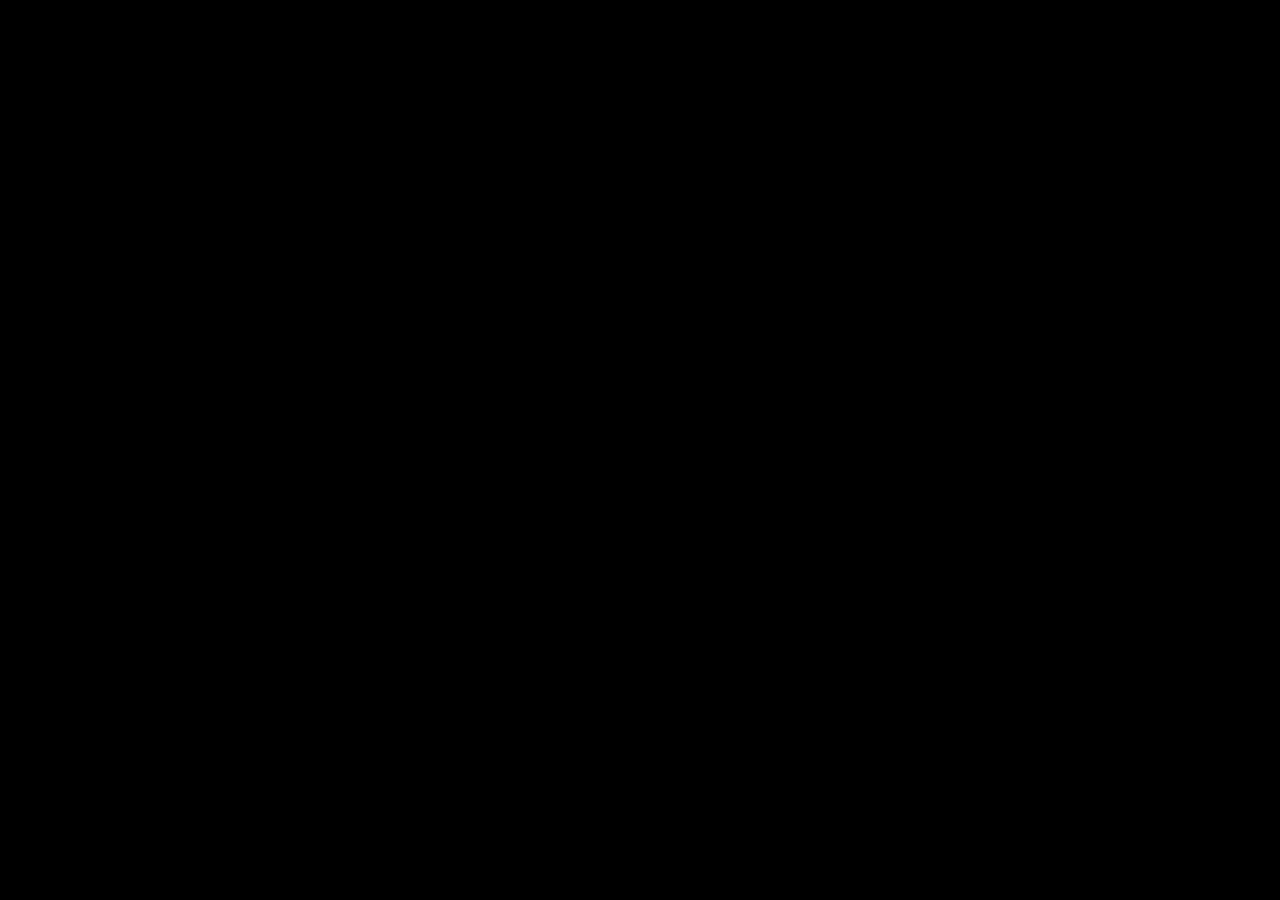
==== grid/index.html @ 849adc60 "add grid" ====
<!DOCTYPE html>
<html>

	<head>
		<title>GridJoe2</title>
		<link rel="stylesheet" type="text/css" href="./css/main.css">
		<script src="https://cdnjs.cloudflare.com/ajax/libs/p5.js/1.9.0/p5.min.js"></script>
		<script type="text/javascript" src="./js/main.js"></script>
	</head>

	<body>
	</body>

</html>
---- grid/css/main.css ----
html, body {
	margin: 0;
	padding: 0;
	background: #000000;
	overflow: hidden;
	height: 100%;
	display: flex;
	justify-content: center;
	align-items: center;
}

canvas {
	display: block;
}
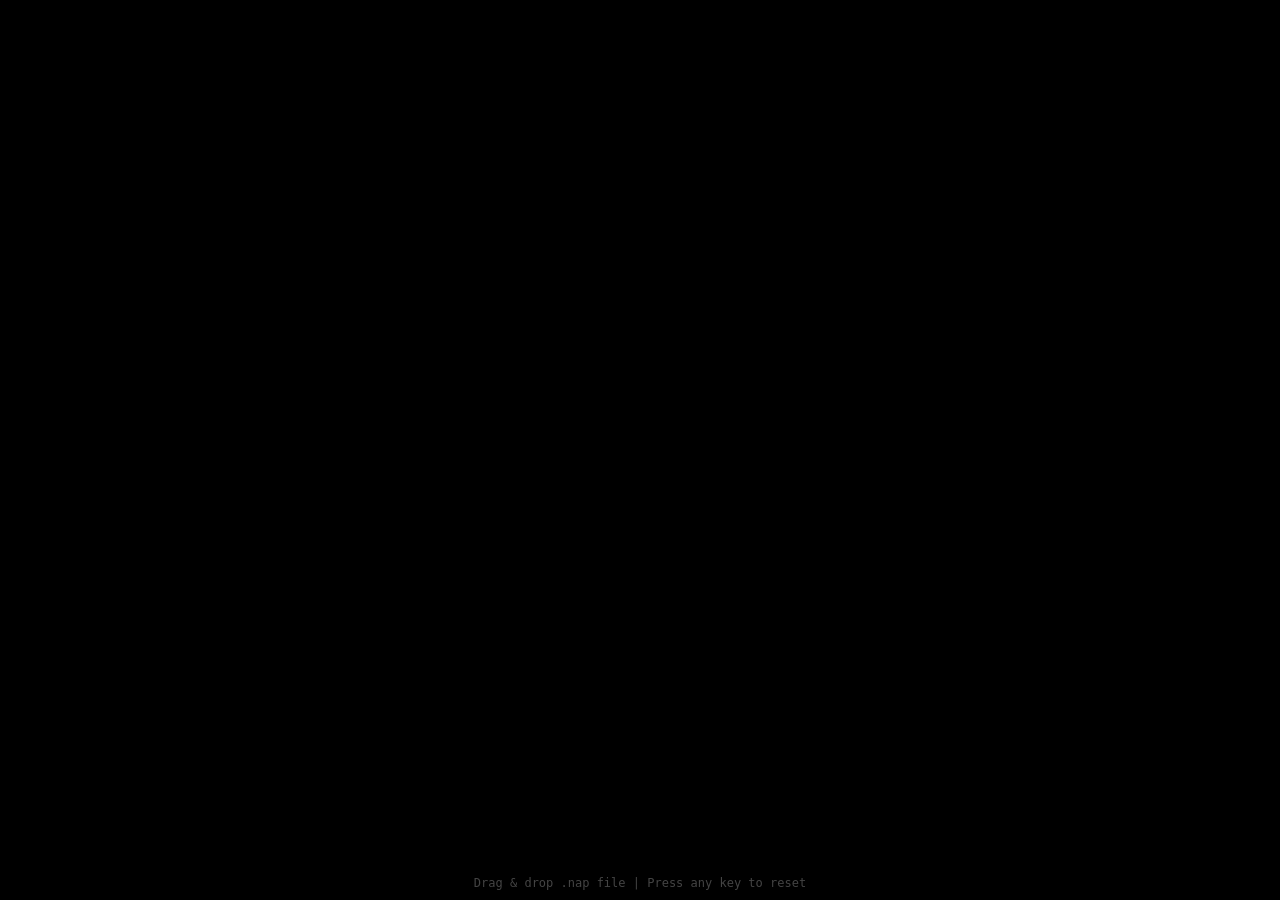
==== commit b7a3eb0e: "grid demo" ====
--- a/grid/index.html
+++ b/grid/index.html
@@ -2,13 +2,17 @@
 <html>
 
 	<head>
-		<title>GridJoe2</title>
+		<title>GridJoe2 + NAPLPS</title>
 		<link rel="stylesheet" type="text/css" href="./css/main.css">
 		<script src="https://cdnjs.cloudflare.com/ajax/libs/p5.js/1.9.0/p5.min.js"></script>
+		<!-- NAPLPS libraries -->
+		<script type="text/javascript" src="../js/telidon/naplps.js"></script>
+		<script type="text/javascript" src="./js/telidon.js"></script>
 		<script type="text/javascript" src="./js/main.js"></script>
 	</head>
 
 	<body>
+		<div id="info">Drag &amp; drop .nap file | Press any key to reset</div>
 	</body>
 
 </html>
--- a/grid/css/main.css
+++ b/grid/css/main.css
@@ -11,4 +11,16 @@
 
 canvas {
 	display: block;
+}
+
+#info {
+	position: fixed;
+	bottom: 10px;
+	left: 50%;
+	transform: translateX(-50%);
+	color: #444;
+	font-family: monospace;
+	font-size: 12px;
+	pointer-events: none;
+	z-index: 100;
 }
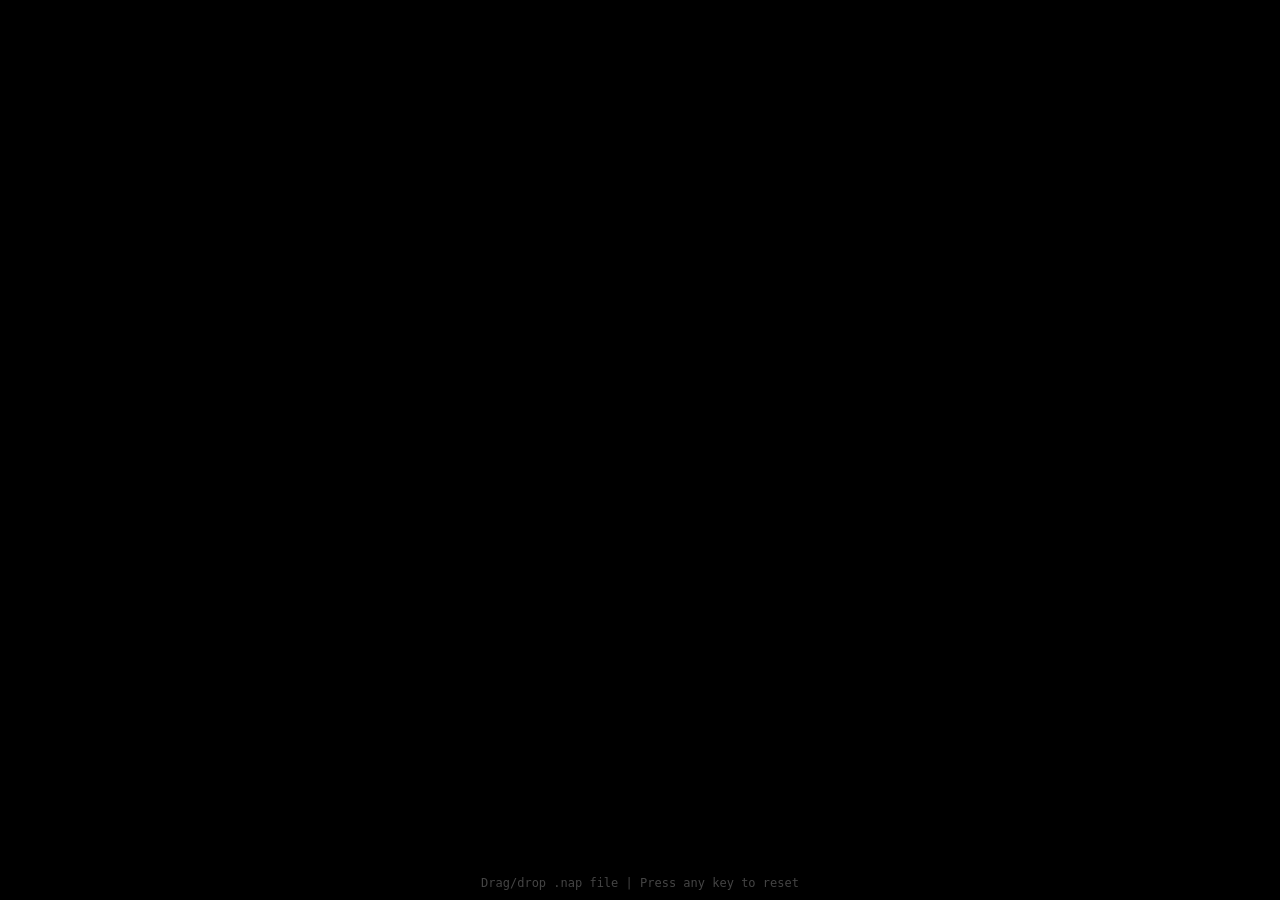
==== commit 51468da1: "test grid draw" ====
--- a/grid/index.html
+++ b/grid/index.html
@@ -8,11 +8,12 @@
 		<!-- NAPLPS libraries -->
 		<script type="text/javascript" src="../js/telidon/naplps.js"></script>
 		<script type="text/javascript" src="./js/telidon.js"></script>
+		<script type="text/javascript" src="./js/target.js"></script>
 		<script type="text/javascript" src="./js/main.js"></script>
 	</head>
 
 	<body>
-		<div id="info">Drag &amp; drop .nap file | Press any key to reset</div>
+		<div id="info">Drag/drop .nap file | Press any key to reset</div>
 	</body>
 
 </html>
